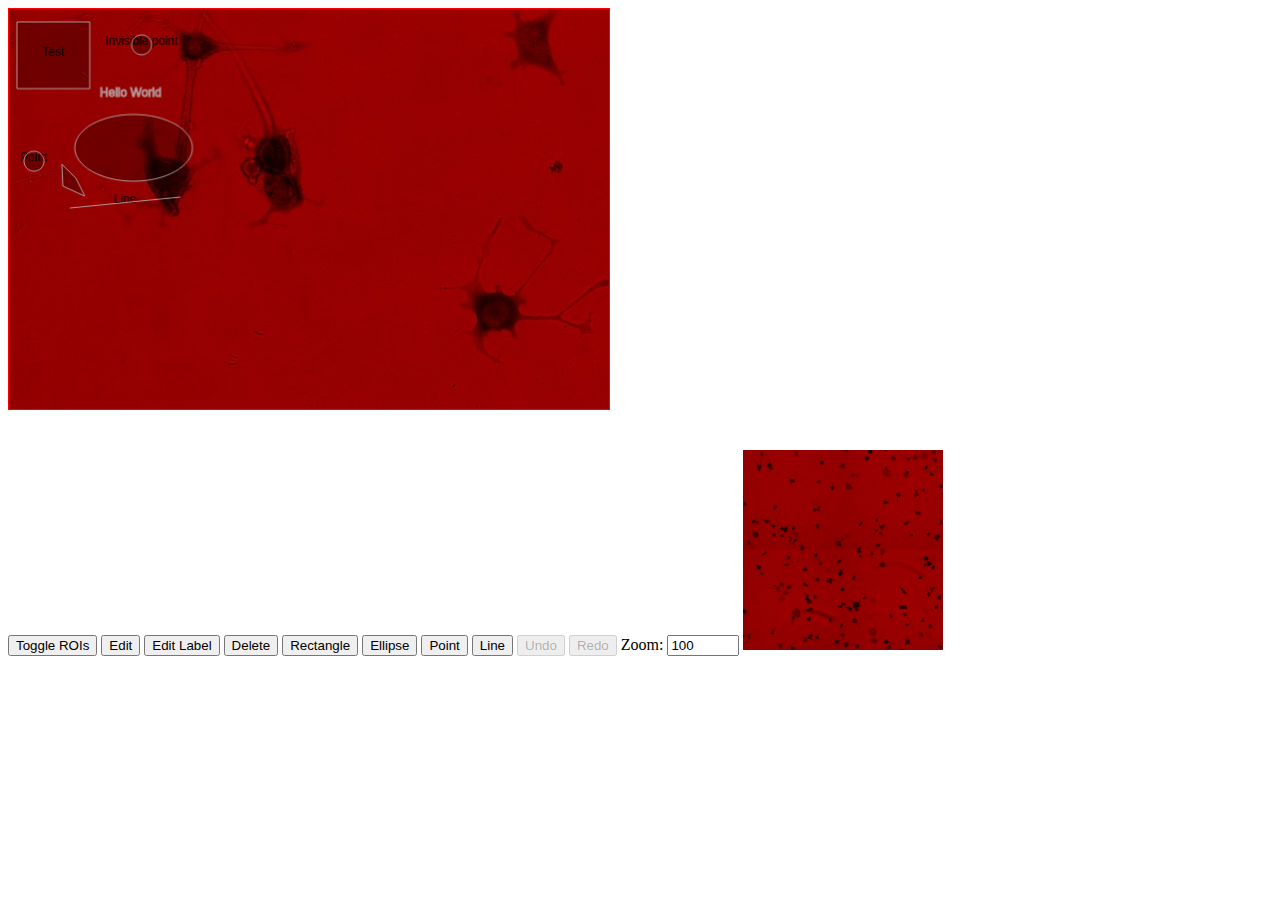
==== paper-based/index.html @ b899933c "Add line tool" ====
<!DOCTYPE html>
<html>
<head>
<script type="text/javascript" src="jquery-1.7.2.js"></script>
<script type="text/javascript" src="paperjs-v0.9.15/dist/paper.js"></script>
<script type="text/javascript" src="roi-editor.js"></script>
<!-- Define inlined JavaScript -->
<script type="text/javascript">

	$(document).ready(function() {

            roiEditor(document.getElementById('myCanvas'), loadROIsFromJson);

            var image = new paper.Raster("image").sendToBack();
            image.translate(image.width / 2, image.height / 2);

        });

</script>
</head>
<body>
	<canvas id="myCanvas" style="width: 600px; height: 400px; border: solid red 1px;"></canvas>

        <br /><br /><br />

        <button id="toggle-rois">Toggle ROIs</button>

        <button id="edit-roi">Edit</button>

        <button id="edit-roi-label">Edit Label</button>

        <button id="delete-roi">Delete</button>

        <button id="add-rectangle-roi">Rectangle</button>

        <button id="add-ellipse-roi">Ellipse</button>

        <button id="add-point-roi">Point</button>

        <button id="add-line-roi">Line</button>

        <button id="undo"></button>

        <button id="redo"></button>

        Zoom: <input type="number" min="0" max="1000" id="zoom-tool" value="100" step="10" />

        <img src="sample.jpg" style="display: none;" id="image" />

        <img src="sample.jpg" style="width: 200px; height: 200px;" />
</body>
</html>
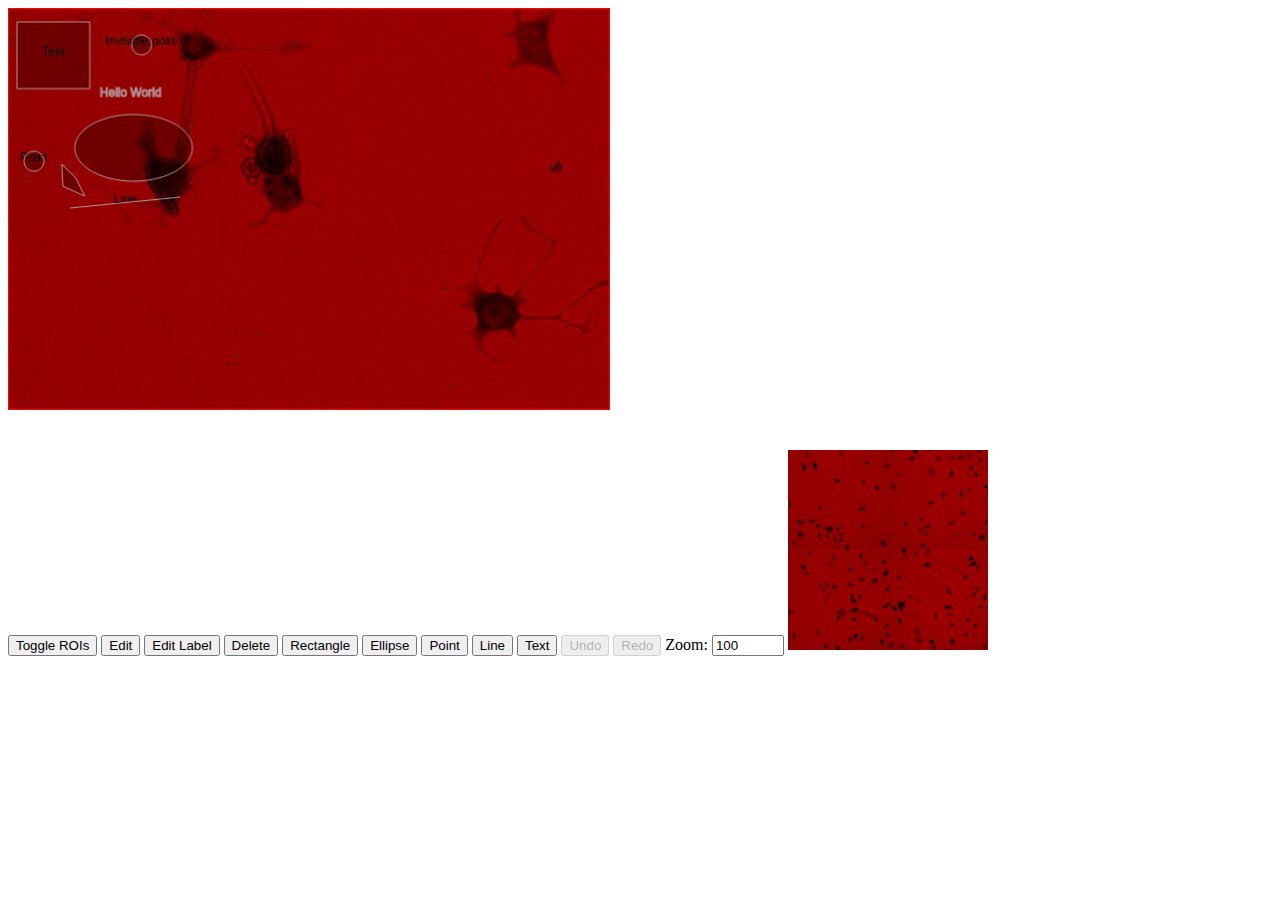
==== commit 95f73f89: "Add text ROIs" ====
--- a/paper-based/index.html
+++ b/paper-based/index.html
@@ -39,6 +39,8 @@
 
         <button id="add-line-roi">Line</button>
 
+        <button id="add-text-roi">Text</button>
+
         <button id="undo"></button>
 
         <button id="redo"></button>
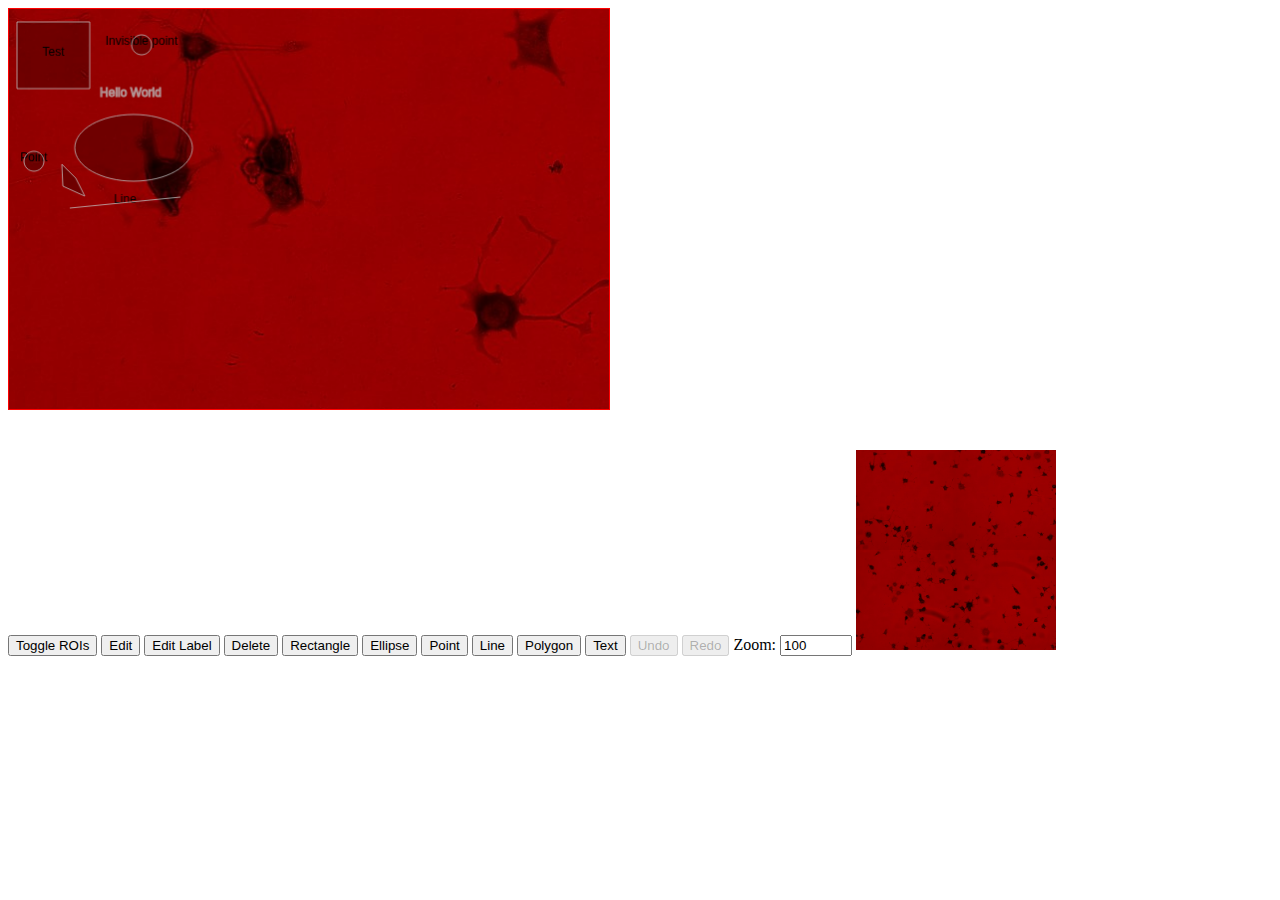
==== commit 28c87fa8: "Add polygon ROIs" ====
--- a/paper-based/index.html
+++ b/paper-based/index.html
@@ -39,6 +39,8 @@
 
         <button id="add-line-roi">Line</button>
 
+        <button id="add-polygon-roi">Polygon</button>
+
         <button id="add-text-roi">Text</button>
 
         <button id="undo"></button>
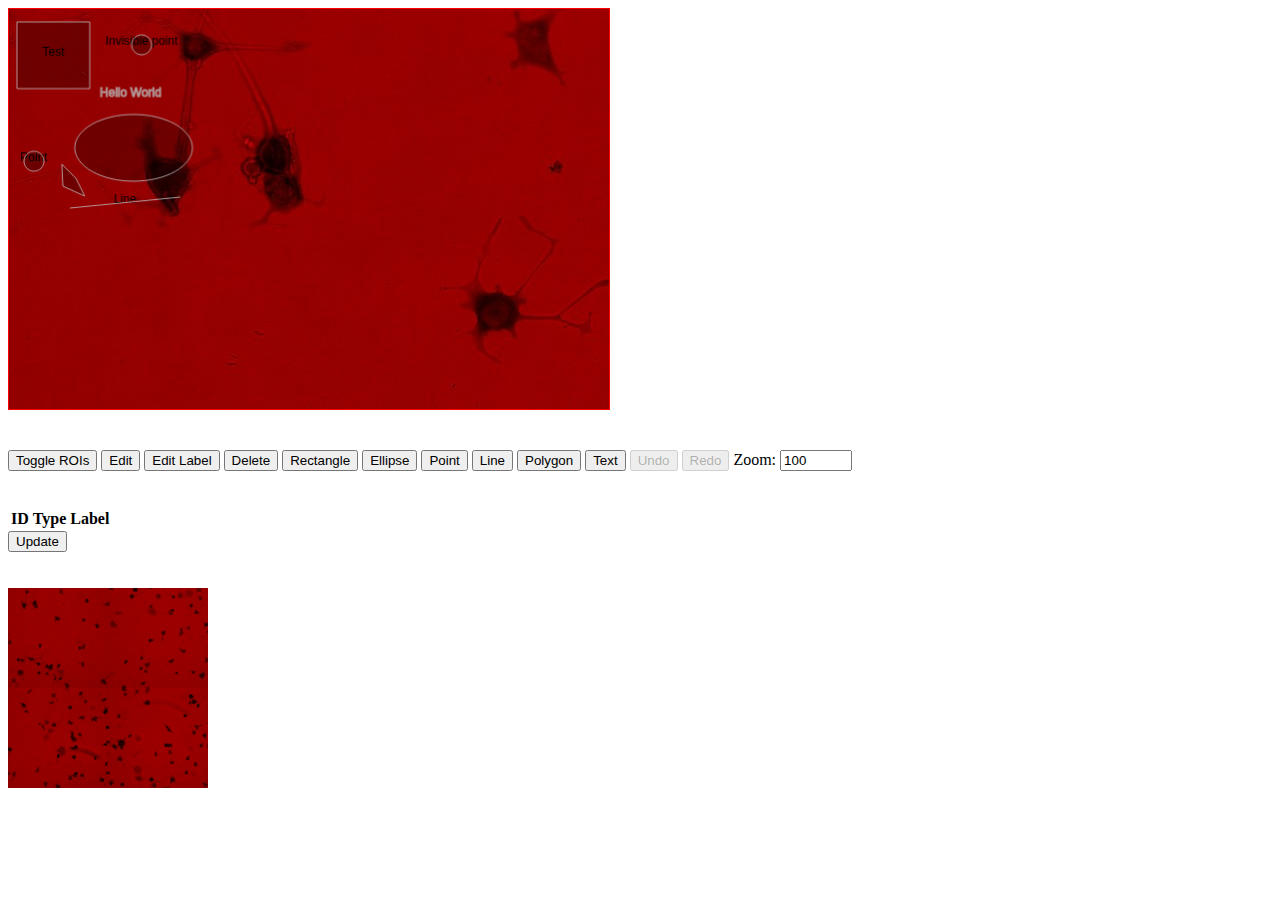
==== commit 217652ad: "Add ROI property table" ====
--- a/paper-based/index.html
+++ b/paper-based/index.html
@@ -51,6 +51,23 @@
 
         <img src="sample.jpg" style="display: none;" id="image" />
 
+        <br /><br /><br />
+
+        <table id="roi-table">
+            <thead>
+                <tr>
+                    <th>ID</th>
+                    <th>Type</th>
+                    <th>Label</th>
+                </tr>
+            </thead>
+            <tbody>
+            </tbody>
+        </table>
+        <button id="update-roi-table">Update</button>
+
+        <br /><br /><br />
+
         <img src="sample.jpg" style="width: 200px; height: 200px;" />
 </body>
 </html>
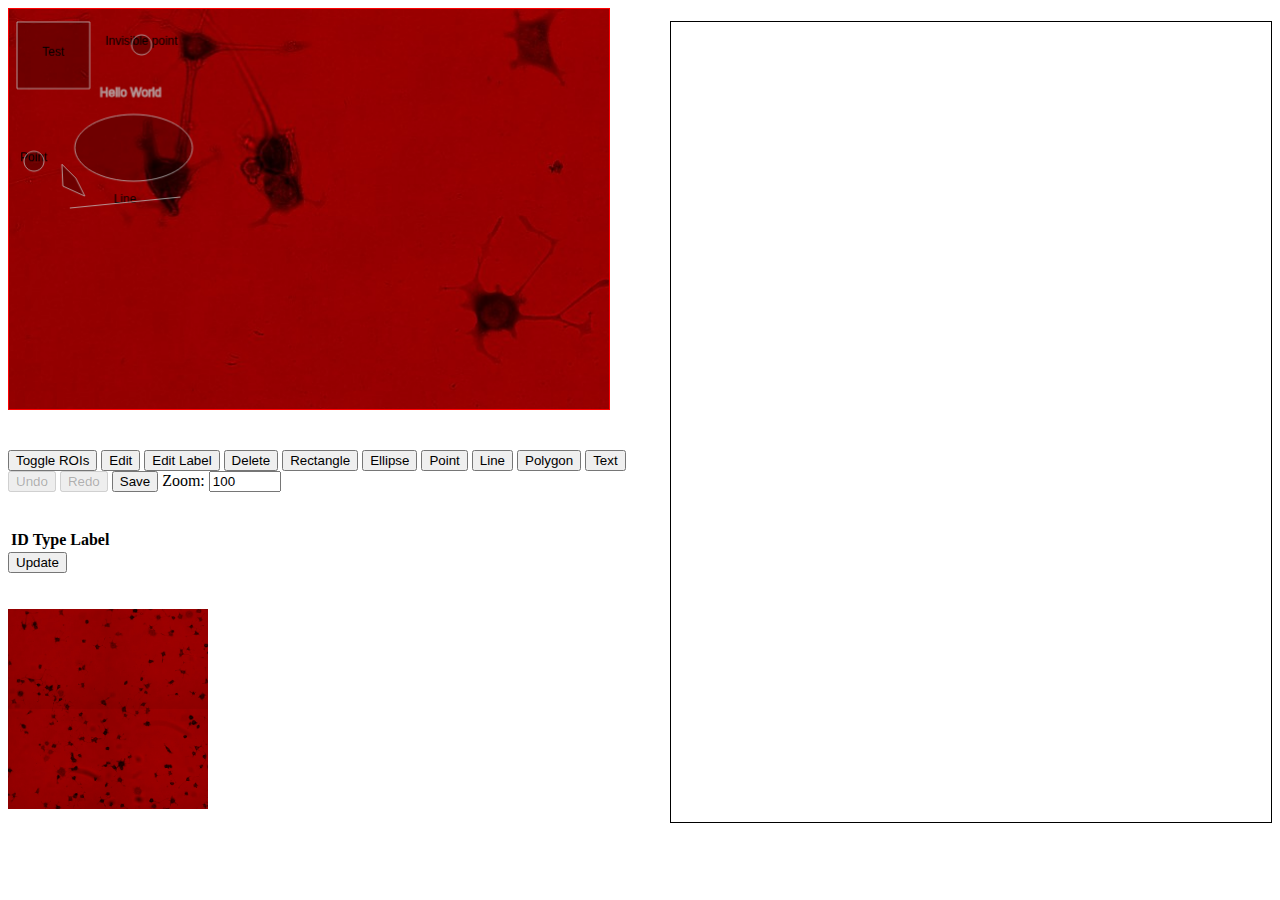
==== commit 21a29f05: "Start working on save method" ====
--- a/paper-based/index.html
+++ b/paper-based/index.html
@@ -19,6 +19,8 @@
 </script>
 </head>
 <body>
+        <pre id="saved-json" style="width: 600px; float: right; border: 1px solid black; height: 800px; overflow: scroll;"></pre>
+
 	<canvas id="myCanvas" style="width: 600px; height: 400px; border: solid red 1px;"></canvas>
 
         <br /><br /><br />
@@ -47,6 +49,8 @@
 
         <button id="redo"></button>
 
+        <button id="save">Save</button>
+
         Zoom: <input type="number" min="0" max="1000" id="zoom-tool" value="100" step="10" />
 
         <img src="sample.jpg" style="display: none;" id="image" />
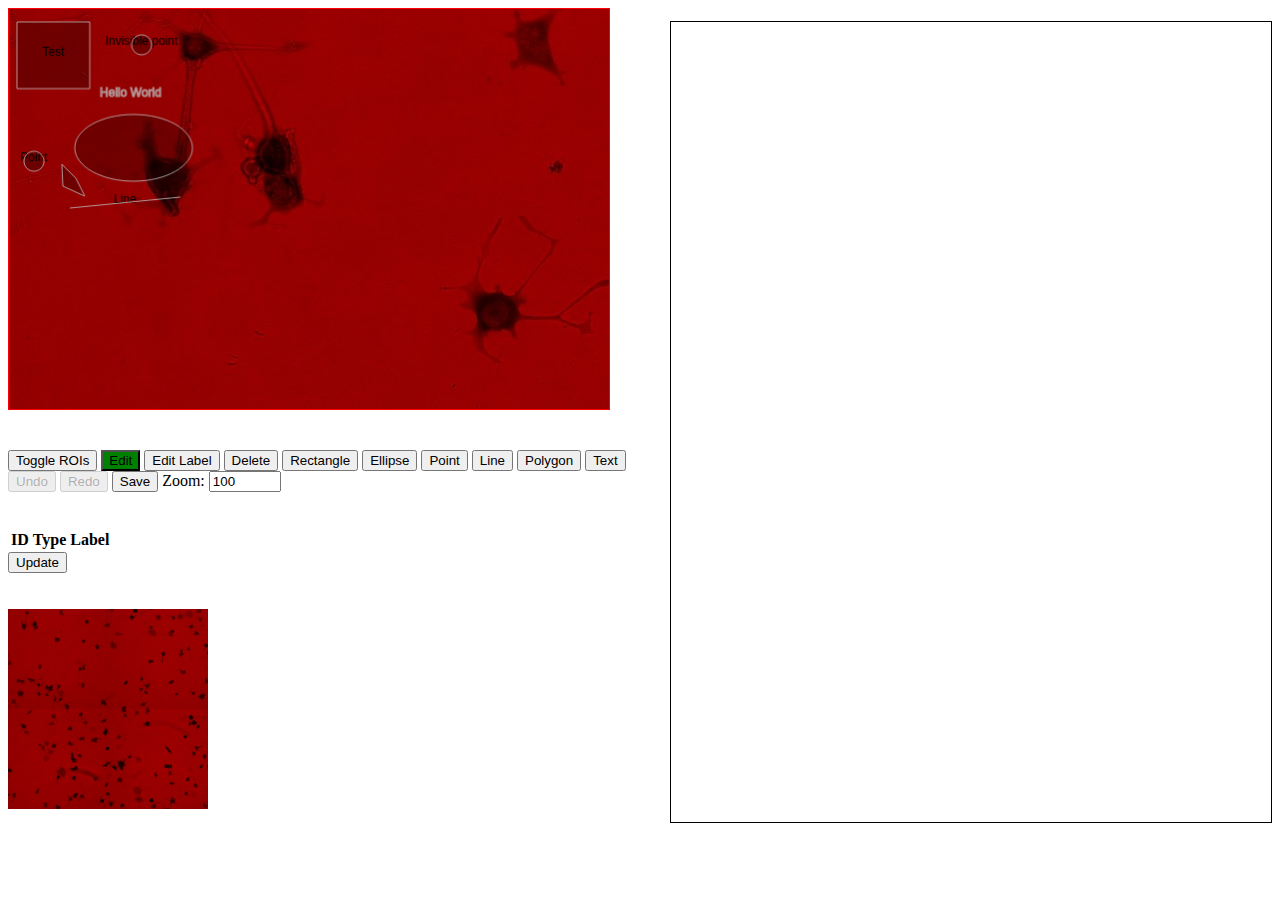
==== commit 05e5dfc2: "Complete save to json function; indicate active tool" ====
--- a/paper-based/index.html
+++ b/paper-based/index.html
@@ -9,7 +9,7 @@
 
 	$(document).ready(function() {
 
-            roiEditor(document.getElementById('myCanvas'), loadROIsFromJson);
+            roiEditor(document.getElementById('myCanvas'), "test.json", 0, 0);
 
             var image = new paper.Raster("image").sendToBack();
             image.translate(image.width / 2, image.height / 2);
@@ -17,6 +17,11 @@
         });
 
 </script>
+<style>
+    button.activeTool {
+        background-color: green;
+    }
+</style>
 </head>
 <body>
         <pre id="saved-json" style="width: 600px; float: right; border: 1px solid black; height: 800px; overflow: scroll;"></pre>
@@ -27,23 +32,23 @@
 
         <button id="toggle-rois">Toggle ROIs</button>
 
-        <button id="edit-roi">Edit</button>
+        <button class="tool" id="edit-roi">Edit</button>
 
         <button id="edit-roi-label">Edit Label</button>
 
         <button id="delete-roi">Delete</button>
 
-        <button id="add-rectangle-roi">Rectangle</button>
+        <button class="tool" id="add-rectangle-roi">Rectangle</button>
 
-        <button id="add-ellipse-roi">Ellipse</button>
+        <button class="tool" id="add-ellipse-roi">Ellipse</button>
 
-        <button id="add-point-roi">Point</button>
+        <button class="tool" id="add-point-roi">Point</button>
 
-        <button id="add-line-roi">Line</button>
+        <button class="tool" id="add-line-roi">Line</button>
 
-        <button id="add-polygon-roi">Polygon</button>
+        <button class="tool" id="add-polygon-roi">Polygon</button>
 
-        <button id="add-text-roi">Text</button>
+        <button class="tool" id="add-text-roi">Text</button>
 
         <button id="undo"></button>
 
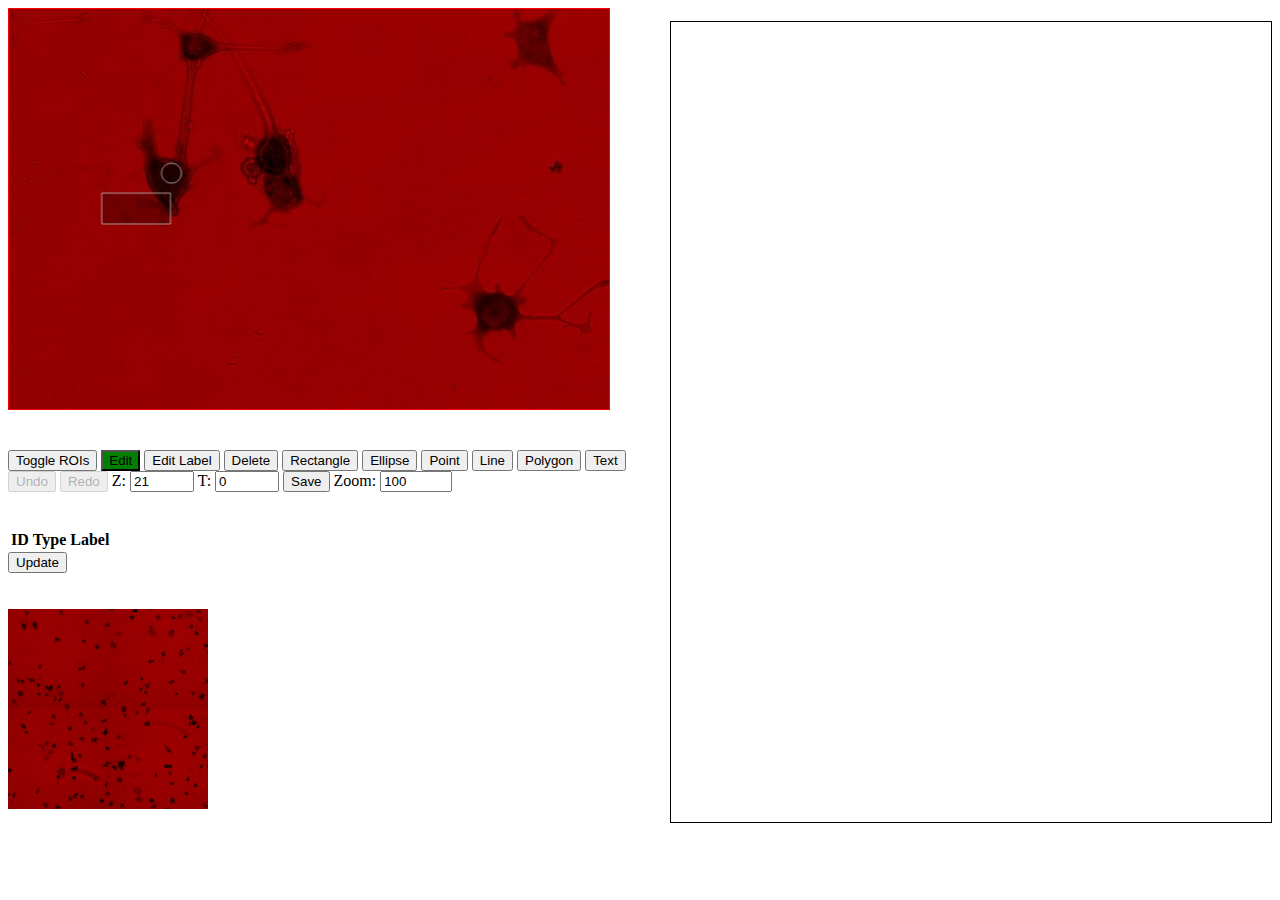
==== commit ff4175b6: "Add controls to switch Z and T" ====
--- a/paper-based/index.html
+++ b/paper-based/index.html
@@ -9,7 +9,7 @@
 
 	$(document).ready(function() {
 
-            roiEditor(document.getElementById('myCanvas'), "test.json", 0, 0);
+            roiEditor(document.getElementById('myCanvas'), "test2.json", 21, 0);
 
             var image = new paper.Raster("image").sendToBack();
             image.translate(image.width / 2, image.height / 2);
@@ -54,6 +54,10 @@
 
         <button id="redo"></button>
 
+        Z: <input type="number" min="0" max="100" id="theZ" value="21" />
+
+        T: <input type="number" min="0" max="100" id="theT" value="0" />
+
         <button id="save">Save</button>
 
         Zoom: <input type="number" min="0" max="1000" id="zoom-tool" value="100" step="10" />
